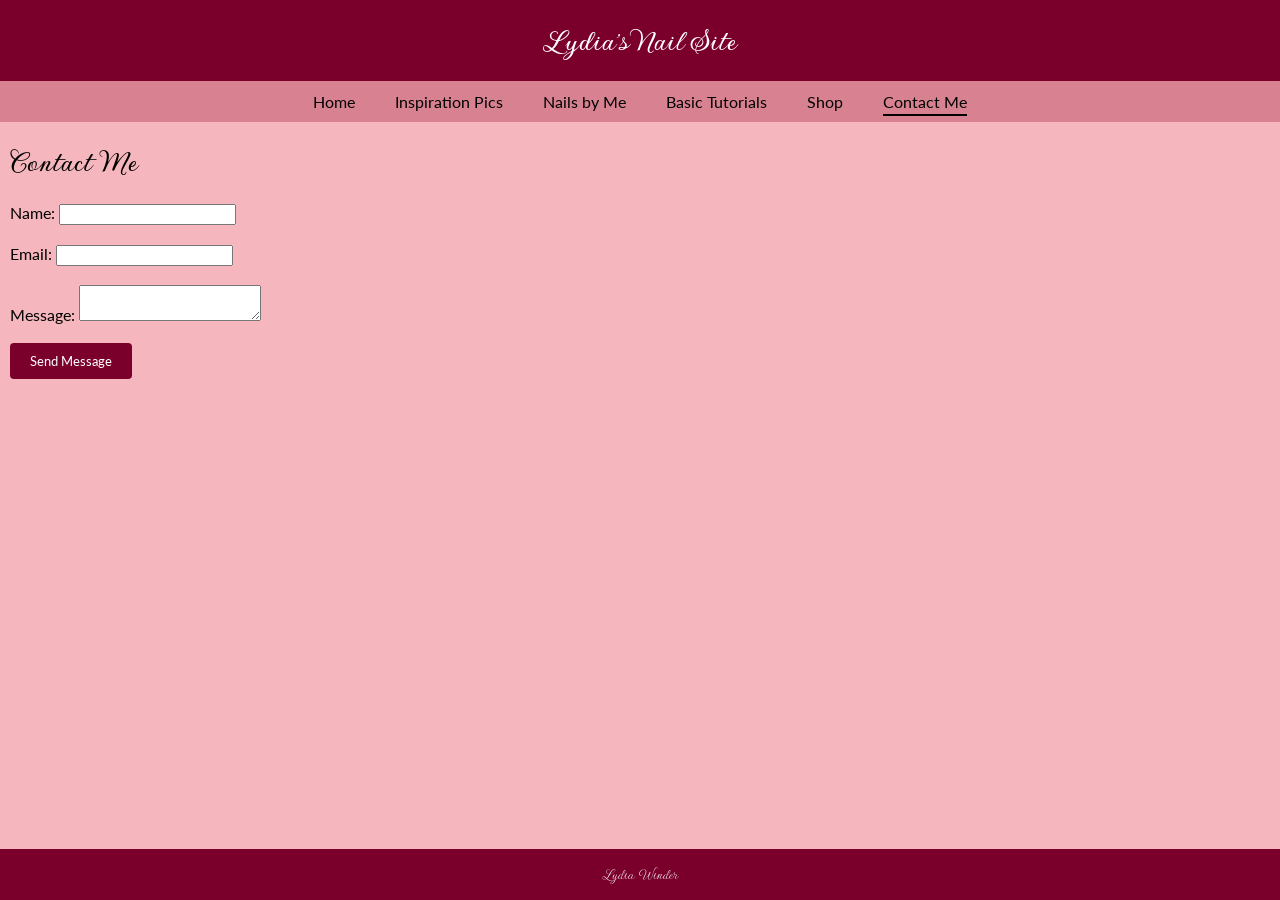
==== contact.html @ 9befe3ff "Add full Nail Web Project Co-Authored-By: Claude Sonnet 5.5 <noreply@anthropic.com> Claude-Session: " ====
<!DOCTYPE html>
<html lang="en">
<head>
    <meta charset="UTF-8">
    <meta name="viewport" content="width=device-width, initial-scale=1.0">
    <title>Lydia's Nail Site</title>
    <link rel="preconnect" href="https://fonts.googleapis.com">
    <link rel="preconnect" href="https://fonts.gstatic.com" crossorigin>
    <link href="https://fonts.googleapis.com/css2?family=Gwendolyn:wght@400;700&display=swap" rel="stylesheet">
    <link href="https://fonts.googleapis.com/css2?family=Cause:wght@100..900&family=Gwendolyn:wght@400;700&family=Lato:ital,wght@0,100;0,300;0,400;0,700;0,900;1,100;1,300;1,400;1,700;1,900&display=swap" rel="stylesheet">
    
    <link rel="stylesheet" href="styles.css"></head>
    <script src="script.js" defer></script>
    
<body>
    <header>
        <h1>Lydia's Nail Site</h1>
    </header>
    
   <nav class="navbar">
        <ul>
            <li><a href="index.html">Home</a></li>
            <li><a href="inspiration.html">Inspiration Pics</a></li>
            <li><a href="myNails.html">Nails by Me</a></li>
            <li><a href="tutorials.html">Basic Tutorials</a></li>
            <li><a href="shop.html">Shop</a></li>
            <li><a href="contact.html" class="active">Contact Me</a></li>
        </ul>
    </nav>

    <h1 id="contactH1">Contact Me</h1>
    <div class="form-container">
        <form id="contactForm" action="sentMessage.html" method="get">
            <label>Name: <input type="text" id="name" name="name"></label><br><br>
            <label>Email: <input type="email" id="email" name="email"></label><br><br>
            <label>Message: <textarea id="message" name="message"></textarea></label><br><br>
            <button type="submit">Send Message</button>
        </form>
    </div>


</body>
<footer>Lydia Winder</footer>
</html>
---- styles.css ----
/* affects everything *{
    border: black;
    border-style: dashed;
} */

html, body {
    height: 100%;
    margin: 0;
    padding: 0;
}

/* 1. Remove default browser margins and padding */
html, body {
  margin: 0;
  padding: 0;
  width: 100%;
  overflow-x: hidden; /* Prevents horizontal scrollbar */
}

/* 2. Ensure padding/borders don't add extra width */
*, *::before, *::after {
  box-sizing: border-box;
}

body {
    min-height: 100vh;
    display: flex;
    flex-direction: column;
}

main {
    flex: 1 0 auto;
}

header {
    background-color: #7A002B;
    color: #FFFFFF;
    font-family: gwendolyn;
    width: 100%;
    padding: .2px;
}

header h1 {
    text-align: center;
    color: #FFFFFF;
}

/* Navigation Bar */
nav {
    background-color: #D88291;
    padding: .2px;
    margin: .2px;
}

nav ul {
    list-style-type: none;
    margin: 10px;
    padding: 0px;
    display: flex;          /* Lays items out horizontally side-by-side */
    gap: 40px;              /* Adds spacing between each navigation item */
    align-items: center;
    justify-content: center; 
}


nav ul li a {
    font-family: lato;
    color: #000000;
    text-decoration: none;
    display: inline-block;
    transition: transform 0.3s ease;
}

nav a:hover {
    letter-spacing: 2px;
    font-weight: bold;
    /* transform: scaleX(1.15); */
}

nav ul li a.active {
    text-decoration: underline;
    /* Optional: custom underline style/distance */
    text-underline-offset: 6px; 
    text-decoration-thickness: 2px;
}

body {
    background-color: #F5B7BD;
} 

h1 {
    font-family: gwendolyn;
    text-align: center;
}

/*Home Page*/
/* index.html CAROUSEL */
.carousel {
  position: relative;
  max-width: 800px;
  margin: auto;
  overflow: hidden; /* Hides the other slides */
  border-radius: 8px;
}

.carousel-track {
  display: flex;
  transition: transform 0.5s ease-in-out; /* Creates the sliding animation */
}

.carousel-slide {
  min-width: 100%; /* Ensures each slide takes up full width of container */
  box-sizing: border-box;
  display: flex; /* Enables flexbox alignment */
  justify-content: center; /* Centers the image horizontally */
  align-items: center; /* Centers the image vertically */
  margin-top: 20px;
  margin-bottom: 20px;
}

.carousel-slide img {
  width: 200px;
  height: 240px;
  border-radius: 8px;
  display: block;
  object-fit: cover;
}

/* Navigation Buttons */
.carousel-btn {
  position: absolute;
  top: 50%;
  transform: translateY(-50%);
  background-color: rgba(0, 0, 0, 0.5);
  color: white;
  border: none;
  padding: 16px;
  cursor: pointer;
  font-size: 18px;
  transition: background-color 0.3s;
}

.carousel-btn:hover {
  background-color: rgba(0, 0, 0, 0.8);
}

.prev-btn { left: 10px; }
.next-btn { right: 10px; }


/* Inspiration Page */

.inspiration img {
  width: 100%;          
  max-width: 300px;
  height: 200px;
  object-fit: cover;
  border-radius: 8px; 
}

p {
    font-family: lato;
}


/*** My Nails Page */
.myNails img {
    width: 100%;        /*keep image ratio*/      
    max-width: 300px;
    height: 200px;
    object-fit: cover;
    border-radius: 8px; 
}


/* Container to keep all image cards in a single horizontal line */
.myNails {
    display: flex;
    flex-direction: row;
    flex-wrap: nowrap;     /* Prevents images from dropping to a second row */
    justify-content: center; /* Centers the image cards horizontally on the page */
    overflow-x: auto;      /* Adds a horizontal scrollbar if screen is too narrow */
    gap: 16px;             /* Spacing between image cards */
    padding: 10px;
}

/* Individual image and caption wrapper */
.myNails figure {
    margin: 0;
    text-align: center;
    flex: 0 0 auto;         /* Prevents images from shrinking */
}

.myNails figure img {
    display: block;
    width: 200px;
    height: 240px;
    object-fit: cover;
    border-radius: 8px;     /* Applied border-radius directly to the active image selector */
}

/* Caption styling underneath each image */
.myNails figcaption {
    margin-top: 8px;
    font-size: 14px;
    color: #000000;
    font-family: lato;
}

/* Container set up with CSS Grid */
.inspiration {
    display: grid;
    /* Forces exactly 4 equal-width columns per row */
    grid-template-columns: repeat(4, 1fr); 
    gap: 30px 20px;            /* 30px space between rows, 20px between columns */
    justify-items: center;      /* Centers each item inside its grid column */
    align-items: start;
    max-width: 1100px;         /* Keeps grid bounded and centered on screen */
    margin: 0 auto;            /* Centers the entire gallery container on the page */
    padding: 20px;
}

/* Individual image/caption card formatting */
.inspiration figure {
    margin: 0;
    text-align: center;
}

/* Consistent sizing for all inspiration photos */
.inspiration figure img {
    width: 200px;
    height: 240px;
    object-fit: cover;
    border-radius: 8px;        /* Optional: smooth rounded corners */
}

.inspiration figure img,
.myNails figure img {
    width: 200px;
    height: 240px;
    object-fit: cover;
    object-position: center;
}

/* Caption formatting underneath each image */
.inspiration figcaption {
    margin-top: 8px;
    font-size: 14px;
    color: #000000;
    font-family: lato;
}

/* Optional: Automatically adjusts column count for smaller screens/phones */
@media (max-width: 900px) {
    .inspiration {
        grid-template-columns: repeat(2, 1fr); /* Switches to 2 per row on smaller screens */
    }
}

iframe {
    border-radius: 4px; 
}

/*** Tutorials Page */

.video-grid {
    display: flex;
    flex-direction: row;
    flex-wrap: wrap;
    justify-content: center;
    gap: 50px;
    padding: 20px;
}

.video-card {
    display: flex;
    flex-direction: column;
    align-items: center;
    text-align: center;
}

.video-card iframe {
    width: 100%;
    height: 100%;
    border-radius: 4px;
    border: 0;
    display: block;
}

.video-container.vertical {
    width: 220px;
    height: 390px;
}

.video-container.horizontal {
    width: 320px;
    height: 180px;
}   

/* Contact Page */
#contactH1 {
    font-family: gwendolyn;
    margin-left: 10px;
    display: flex;
    flex-direction: column;
    align-items: flex-start; 
}

.form-container {
    display: flex;
    flex-direction: column;
    align-items: flex-start; /* Aligns child elements (form) to the left */
    font-family: lato;
    margin-left: 10px;
}


#messageH3 {
    font-family: Lato;
    text-align: left;
    padding: 0;
}

button {
    background-color: #7A002B;
    color: #FFFFFF;
    font-family: lato;
    padding: 10px 20px;
    border: none;
    border-radius: 4px;
    cursor: pointer;
}

button:hover {
    background-color: #9e244e;
}

footer {
    background-color: #7A002B;
    color: #FFFFFF;
    font-family: gwendolyn;
    text-align: center;
    padding: 1rem;
    margin-top: auto; /* Pushes footer to the bottom of the page */
}
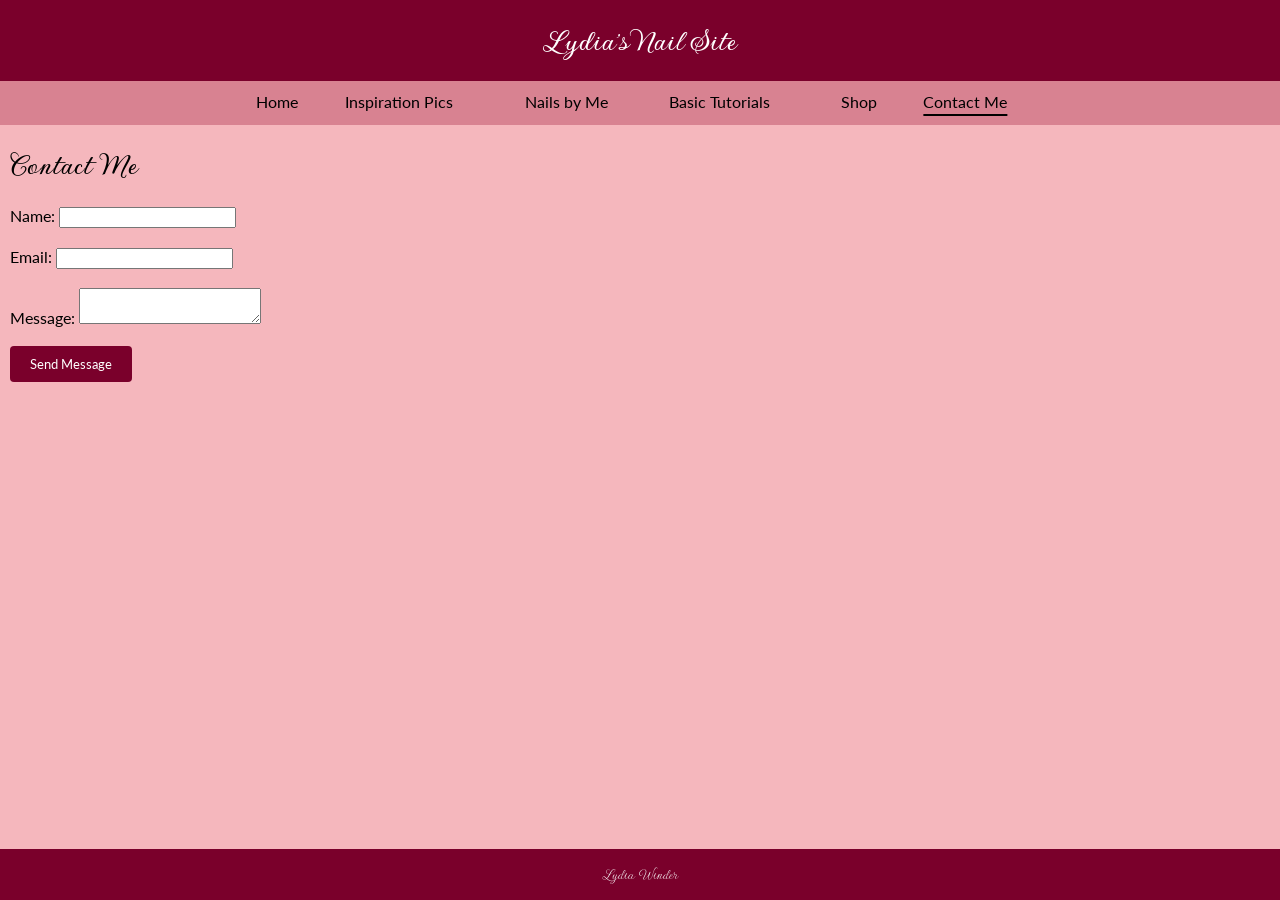
==== commit cbece43d: "Keep navbar links from shifting neighbors on hover Co-Authored-By: Claude Sonnet 5.5 <noreply@anthro" ====
--- a/contact.html
+++ b/contact.html
@@ -19,12 +19,12 @@
     
    <nav class="navbar">
         <ul>
-            <li><a href="index.html">Home</a></li>
-            <li><a href="inspiration.html">Inspiration Pics</a></li>
-            <li><a href="myNails.html">Nails by Me</a></li>
-            <li><a href="tutorials.html">Basic Tutorials</a></li>
-            <li><a href="shop.html">Shop</a></li>
-            <li><a href="contact.html" class="active">Contact Me</a></li>
+            <li><a href="index.html" data-text="Home">Home</a></li>
+            <li><a href="inspiration.html" data-text="Inspiration Pics">Inspiration Pics</a></li>
+            <li><a href="myNails.html" data-text="Nails by Me">Nails by Me</a></li>
+            <li><a href="tutorials.html" data-text="Basic Tutorials">Basic Tutorials</a></li>
+            <li><a href="shop.html" data-text="Shop">Shop</a></li>
+            <li><a href="contact.html" class="active" data-text="Contact Me">Contact Me</a></li>
         </ul>
     </nav>
 
--- a/styles.css
+++ b/styles.css
@@ -69,6 +69,18 @@
     text-decoration: none;
     display: inline-block;
     transition: transform 0.3s ease;
+}
+
+/* Hidden bold, spaced copy of the link text reserves the hovered width,
+   so hovering never shifts the neighboring links */
+nav ul li a::after {
+    content: attr(data-text);
+    display: block;
+    height: 0;
+    overflow: hidden;
+    visibility: hidden;
+    letter-spacing: 2px;
+    font-weight: bold;
 }
 
 nav a:hover {
@@ -344,3 +356,71 @@
     margin-top: auto; /* Pushes footer to the bottom of the page */
 }
 
+
+
+/* Shop Page */
+#shopH1 {
+    font-family: gwendolyn;
+    margin-left: 10px;
+}
+
+.shop-container {
+    display: flex;
+    flex-wrap: wrap;
+    gap: 2rem;
+    font-family: lato;
+    margin: 0 10px 2rem;
+}
+
+.shop-form, .cart {
+    flex: 1 1 320px;
+    border: 1px solid #7A002B;
+    border-radius: 6px;
+    padding: 1rem 1.25rem;
+}
+
+.shop-form h2, .cart h2 {
+    margin-top: 0;
+}
+
+.shop-form label {
+    display: block;
+    margin-bottom: 1rem;
+}
+
+.shop-form select, .shop-form input {
+    margin-left: 0.5rem;
+    padding: 4px;
+}
+
+.cart table {
+    width: 100%;
+    border-collapse: collapse;
+    margin-bottom: 1rem;
+}
+
+.cart th, .cart td {
+    text-align: left;
+    padding: 6px 4px;
+    border-bottom: 1px solid #ddd;
+}
+
+.cart .remove-btn {
+    padding: 2px 8px;
+}
+
+.cart-total {
+    font-size: 1.1rem;
+}
+
+button:disabled {
+    background-color: #b9a0a8;
+    cursor: not-allowed;
+}
+
+.order-message {
+    margin-top: 1rem;
+    padding: 0.75rem;
+    border-radius: 4px;
+    background-color: #f6e6ec;
+}
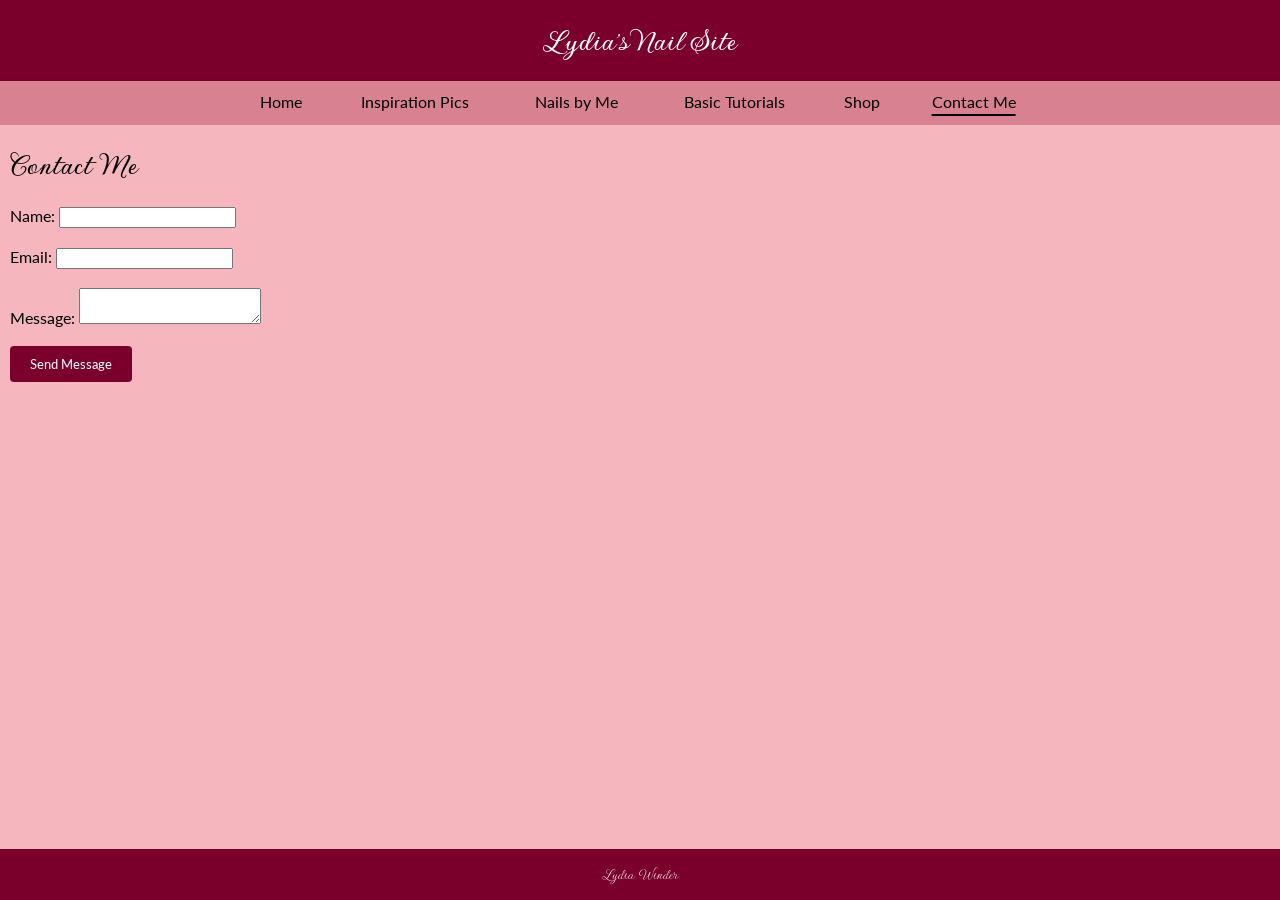
==== commit bcba61d9: "Link header to home and center navbar hover spacing Co-Authored-By: Claude Sonnet 5.5 <noreply@anthr" ====
--- a/contact.html
+++ b/contact.html
@@ -14,7 +14,7 @@
     
 <body>
     <header>
-        <h1>Lydia's Nail Site</h1>
+        <h1><a href="index.html">Lydia's Nail Site</a></h1>
     </header>
     
    <nav class="navbar">
--- a/styles.css
+++ b/styles.css
@@ -43,6 +43,11 @@
 header h1 {
     text-align: center;
     color: #FFFFFF;
+}
+
+header h1 a {
+    color: inherit;
+    text-decoration: none;
 }
 
 /* Navigation Bar */
@@ -68,6 +73,7 @@
     color: #000000;
     text-decoration: none;
     display: inline-block;
+    text-align: center;     /* Hover spacing grows outward from the center of the text */
     transition: transform 0.3s ease;
 }
 
